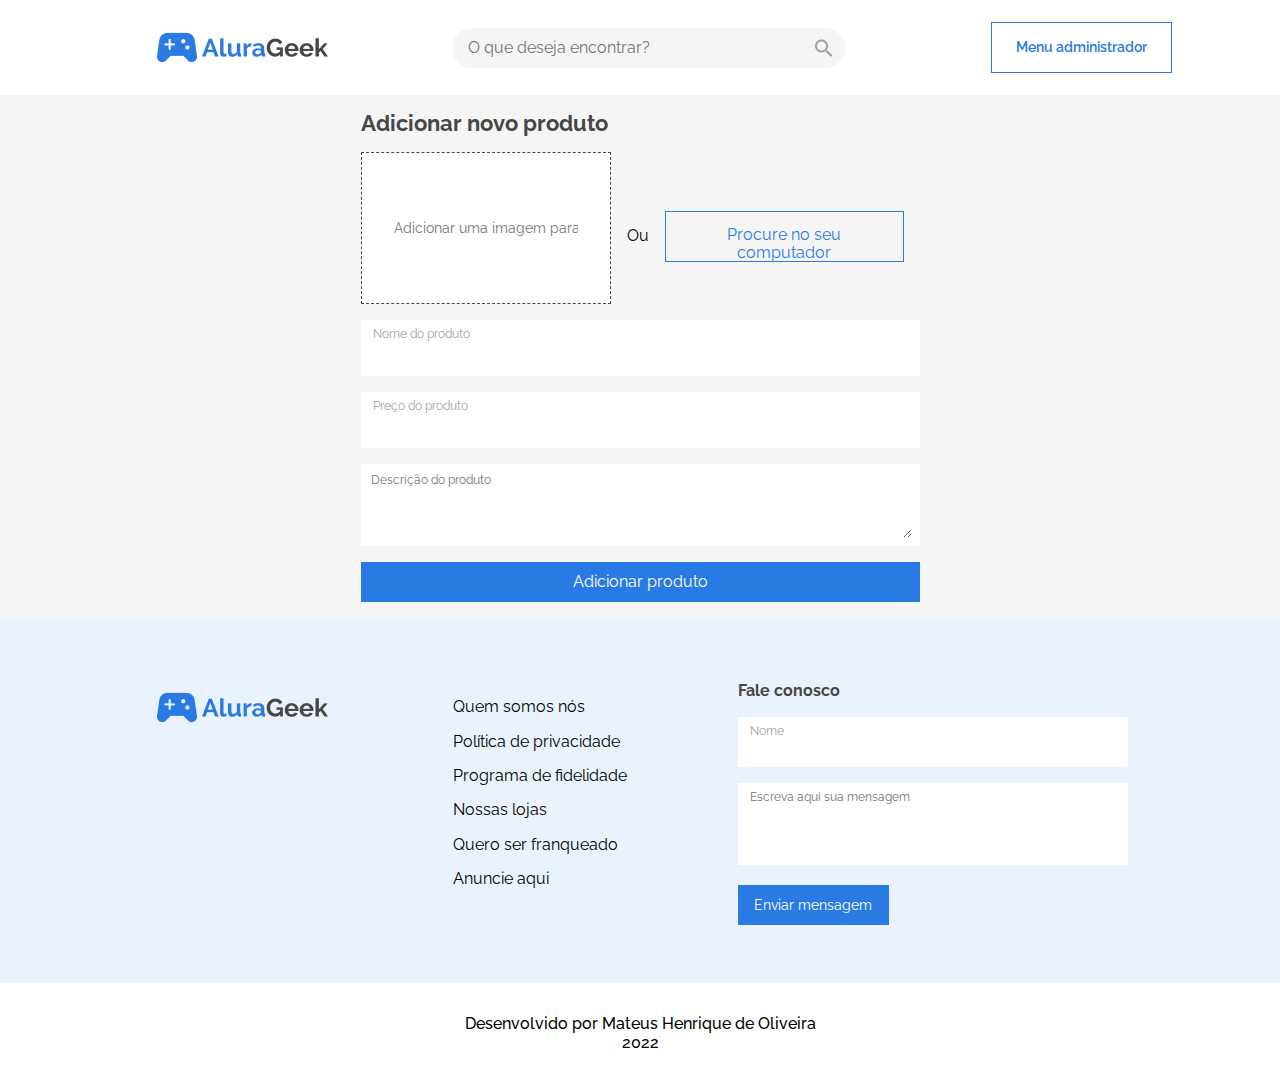
==== alura-geek/adicionar-produto.html @ e981dfcb "Corrigindo inputs e versão mobile" ====
<!DOCTYPE html>
<html lang="pt-br">
<head>
    <meta charset="UTF-8">
    <meta http-equiv="X-UA-Compatible" content="IE=edge">
    <meta name="viewport" content="width=device-width, initial-scale=1.0">
    <title>Alura Geek | Adicionar produtos</title>
    <link rel="stylesheet" href="https://fonts.googleapis.com/css2?family=Raleway:wght@400;500;600;700&display=swap">
    <link rel="stylesheet" href="css/normalize.css">
    <link rel="stylesheet" href="css/reset.css">
    <link rel="stylesheet" href="css/style.css">
    <link rel="stylesheet" href="css/componentes/botoes.css">
    <link rel="stylesheet" href="css/cabecalho.css">
    <link rel="stylesheet" href="css/produto.css">
    <link rel="stylesheet" href="css/produtos.css">
    <link rel="stylesheet" href="css/rodape.css">
    <link rel="stylesheet" href="css/adicionar-produto.css">

</head>
<body class="corpo">
    <header class="cabecalho">
        <a href="index.html"><img src="assets/img/logo/Logo.png" alt="Alura Geek" class="cabecalho__logo"></a>
            <div class="cabecalho__pesquisar">
                <input type="text" placeholder="O que deseja encontrar?" class="cabecalho__pesquisar__input"> 
                <nav><img src="assets/img/icone/icone--lupa.png" alt="Ícone pesquisar" class="cabecalho__pesquisar__icone"></nav>
            </div>
            <a href="login.html"><button class="botao cabecalho___menu-administrador__botao">Menu administrador</button></a>
            <nav><img src="assets/img/icone/icone--lupa--mobile.png" alt="Ícone pesquisar" class="cabecalho__pesquisar__icone__mobile"></nav>
    </header>

    <main class="conteudo">
        <section class="adicionar-produto container">
            <h2 class="adicionar-produto--titulo">Adicionar novo produto</h2>
            <div class="adicionar-produto--secao-alternativa">
                <input type="text" placeholder="Adicionar uma imagem para o produto" class="adicionar-produto--input--imagem">
                <div class="adicionar-produto--procurar-produto">
                    <p class="adicionar-produto--texto">Ou</p>
                    <label for="corpo___adicionar-produto__botao-procurar-produto--tablet" class="corpo___adicionar-produto__botao-procurar-produto--tablet">Procure no seu tablet</label>
                    <input type="file" name="corpo___adicionar-produto__botao-procurar-produto--tablet" id="corpo___adicionar-produto__botao-procurar-produto--tablet">
                    <label for="corpo___adicionar-produto__botao-procurar-produto--desktop" class="corpo___adicionar-produto__botao-procurar-produto--desktop">Procure no seu computador</label>
                    <input type="file" name="corpo___adicionar-produto__botao-procurar-produto--desktop" id="corpo___adicionar-produto__botao-procurar-produto--desktop">
                </div>
            </div>
           <div>
                <div class="adicionar-produto__input">
                    <label for="adicionar-produto__input__nome">Nome do produto</label>
                    <input type="text" id="adicionar-produto__input__nome">
                </div>
                <div class="adicionar-produto__input">
                    <label for="adicionar-produto__input__preco">Preço do produto</label>
                    <input type="text" id="adicionar-produto__input__preco">
                </div>
                <div class="adicionar-produto__input__descricao">
                    <textarea name="adicionar-produto__input__descricao" id="adicionar-produto__input__descricao" placeholder="Descrição do produto" cols="30" rows="10"></textarea>
                </div>
                <button class="botao corpo___adicionar-produto__botao-adicionar-produto">Adicionar produto</button>
            
            </div>

        </section>
     
    </main>


    <footer class="rodape ">
        <div class="rodape___principal">
            <img src="assets/img/logo/Logo.png" alt="" class="rodape___principal__logo">
            <div class="rodape___principal__texto">
                <p class="rodape___principal__texto__paragrafo">
                    <a class="rodape___principal__texto__paragrafo__link">Quem somos nós</a>
                </p>
                <p class="rodape___principal__texto__paragrafo">
                    <a class="rodape___principal__texto__paragrafo__link">Política de privacidade</a>
                </p>
                <p class="rodape___principal__texto__paragrafo">
                    <a class="rodape___principal__texto__paragrafo__link">Programa de fidelidade</a>
                </p>
                <p class="rodape___principal__texto__paragrafo">
                    <a class="rodape___principal__texto__paragrafo__link">Nossas lojas</a>
                </p>
                <p class="rodape___principal__texto__paragrafo">
                    <a class="rodape___principal__texto__paragrafo__link">Quero ser franqueado</a>
                </p>
                <p class="rodape___principal__texto__paragrafo">
                    <a class="rodape___principal__texto__paragrafo__link">Anuncie aqui</a>
                </p>
            </div>
            <form class="rodape___principal__fale-conosco">
                <h4 class="rodape___principal__fale-conosco__titulo">Fale conosco</h4>
                <div class="rodape___principal__fale-conosco__nome">
                    <label for="rodape___principal__fale-conosco__nome">Nome</label>
                    <input type="text" name="rodape___principal__fale-conosco__nome" Id="rodape___principal__fale-conosco__nome">
                </div class="rodape___principal__fale-conosco__mensagem">
                <div class="rodape___principal__fale-conosco__mensagem">
                    <textarea name="rodape___principal__fale-conosco__mensagem" id="rodape___principal__fale-conosco__mensagem" placeholder="Escreva aqui sua mensagem" cols="30" rows="10"></textarea>    
                </div>
                <button class="botao botao--borda-azul rodape__botao">Enviar mensagem</button>
            </form>
        </div>
        <div class="rodape___final">
            Desenvolvido por Mateus Henrique de Oliveira <br>
            2022
        </div>
    </footer>    
</body>
</html>
---- alura-geek/css/style.css ----
:root {
    --azul-100: #2A7AE4;
    --azul-80: #5595E9;
    --azul-20: #D4E4FA;
    --azul-10: #EAF2FD;
    --preto-100: #464646;
    --preto-50: #A2A2A2;
    --preto-10: #E5E5E5;
    --preto-5: #F5F5F5;
    --branco: #FFFFFF;

    font-family: 'Raleway', sans-serif;
}

html {
    width: 100vw;
}

.corpo {
    font-family: 'Raleway', sans-serif;

    display: grid;
    grid-template-areas:
        "cabecalho"
        "conteudo"
        "rodape";
    grid-template-columns: 100vw;
    grid-template-rows: auto auto auto;
}

.cabecalho {
    grid-area: cabecalho;
}

.conteudo {
    grid-area: conteudo;
}

.rodape {
    grid-area: rodape;
}

.container {
    padding: 16px;
}

@media scren and (min-width:768px) {
    .container {
        padding: 32px;
    }
}


@media screen and (min-width: 1024px) {
    .container {
        padding-left:  152px;
        padding-right: 152px;
    }
}
---- alura-geek/css/componentes/botoes.css ----
.botao {
    display: flex;
    flex-direction: row;
    justify-content: center;

    font-weight: 600;
    font-size: 14px;
    line-height: 16px;

    padding: 12px 16px;

    border: none;
    box-sizing: border-box;
}

.botao__borda-azul {
    border: 1px solid var(--azul-100);
    
}

.botao__fundo-azul {
    padding: 12px 14px;
    background: var(--azul-100);
    color: var(--branco);
    width: 119px;
    box-sizing: border-box;
}

.corpo___produtos__botao-adicionar-produtos {
    background-color: var(--azul-100);
    color: var(--branco);

    font-weight: 400;
    padding: 16px;    
    width: 164px;
    height: 51px;
}

@media screen and (min-width: 0) {
    .cabecalho___botao {
        color: var(--azul-100);
        width: 133px;
        height: 40px;
        left: 151.5px;
        top: 16px;
    }

    .cabecalho___menu-administrador__botao {
        color: var(--azul-100);
        background-color: var(--branco);
        padding: 12px;

        width: 166px;
        height: 40px;

        border: 1px solid var(--azul-100);
    }

    .corpo___adicionar-produto__botao-procurar-produto {
        font-weight: 400;
        color: var(--branco);
        height: 51px;
        padding: 16px;
    }

    .corpo___adicionar-produto__botao-adicionar-produto {
        color: var(--branco);
        background-color: var(--azul-100);
        font-weight: 400;
        font-size: 16px;
        width: 100%;
    }


    .rodape__botao {
        width: 151px;
        background-color: var(--azul-100);
        color: var(--branco);
        font-weight: 400;
    }

}

@media screen and (min-width: 768px) {
    .cabecalho___botao {
        width: 166px;
    }

    .cabecalho___menu-administrador__botao {
        padding: 14px;
    }

    .corpo___adicionar-produto__botao-procurar-produto--tablet {
        width: 191px;
        height: 51px;
        text-align: center;
        padding: 14px;
        color: var(--azul-100);
        border: 1px solid var(--azul-100);
    }

    .corpo___adicionar-produto__botao-procurar-produto--desktop {
        display: none;
    }
}

@media screen and (min-width: 1024px) {
    .cabecalho___menu-administrador__botao {
        width: 181px;
        height: 51px;
        padding: 16px;
    }

    .corpo___adicionar-produto__botao-adicionar-produto {
        width: 559px;
    }

    .rodape___botao {
        width: 165px;
    }

    .corpo___adicionar-produto__botao-procurar-produto--tablet  {
        display: none;
    }

    .corpo___adicionar-produto__botao-procurar-produto--desktop {
        display: block;
        width: 239px;
        height: 51px;
        text-align: center;
        padding: 14px;
        color: var(--azul-100);
        border: 1px solid var(--azul-100);
    }
}
---- alura-geek/css/cabecalho.css ----
@media screen and (min-width: 0px) {
    .cabecalho {
        align-items: center;
        display: flex;
        padding: 0;
        justify-content:space-between;
    }

    .cabecalho__logo {
        display: flex;
        width: 100px;

        margin: 22px 16px;
    }

    .cabecalho__pesquisar {
        display: none;
    }

    .cabecalho__pesquisar__input {
        display: none;
    }

    .cabecalho__pesquisar__icone__mobile {
        margin-right: 19px;
        width: 17px;
        padding-top: 4px;
    }
}

@media screen and (min-width: 768px) {
    .cabecalho__logo {
        margin-left: 32px;
    }

    .cabecalho__pesquisar {
        display: flex;
        margin-right: 19px;
    }

    .cabecalho__pesquisar__input {
        display: flex;
        width: 272px;
        height: 40px;
        box-sizing: border-box;
        border-radius: 20px;
        padding-left: 0;
        padding-top: 12px;
        padding-bottom: 12px;
        background-color: var(--preto-5);
        border: none;;
    }

    .cabecalho__pesquisar__icone {
        position: relative;
        padding-top: 11px;
        left: -30px;
    }

    .cabecalho__pesquisar__icone__mobile {
        display: none;
    }
}

@media screen and (min-width: 1024px) {
    .cabecalho__logo {
        width: 176px;
        margin-left: 152px;
    }

    .cabecalho__pesquisar__input {
        width: 393px;
        padding-left: 16px;
    }
}
---- alura-geek/css/produto.css ----
@media screen and (min-width: 0px){
    .conteudo {
        display: grid;
        grid-template-areas: 
        "produto-imagem"
        "produto-corpo"
        "outros-produtos";
        grid-template-columns: 100vw;
        grid-template-rows: auto auto auto;
    }

    .produto__geral__foto {
        grid-area: produto-imagem;
    }
        
    img.produto__geral__imagem{
        width: 100%;
        height: 192px;
    }

    .produto__principal__conteudo {
        grid-area: produto-corpo;
        margin: 16px;
    }

    h2.produto__principal__titulo {
        font-weight: 500;
        font-size: 22px;
        color: var(--preto-100);
        padding-bottom: 8px;
    }

    h3.produto__principal__valor {
        font-weight: 700px;
        font-size: 16px;
        color: var(--preto-100);
    }

    p.produto__principal__texto {
        font-weight: 400;
        font-size: 14px;
        color: var(--preto-100);
        margin-top: 8px;
    }

    .produtos__geral{
        grid-area: outros-produtos;
    }
}

@media screen and (min-width: 768px) {
    .cartao__produto__completo {
        display: grid;
        grid-template-columns: 33.33% 66.66%;
        margin: 16px;
    }
    
    .produto__geral__foto {
        grid-column: 1 / 2;
        grid-row: 1 / 1;
    }
    
    .produto__principal__conteudo {
        grid-column: 2/ 3;
        grid-row: 1 / 1;
    }
}

@media screen and (min-width: 1024px) {
    .cartao__produto__completo {
        grid-template-columns: 50% 45%;
        margin: 32px 152px;
    }

    img.produto__geral__imagem{
        width: 38vw;
        height: 400px;
    }

    .produto__principal__conteudo {
        padding-top: 15%;
        margin-left: 50px;
    }

    h2.produto__principal__titulo {
        font-size: 52px;
        padding-bottom: 8px;
    }

    h3.produto__principal__valor {
        font-size: 20px;
    }

    p.produto__principal__texto {
        font-size: 18px;
    }
    
}
---- alura-geek/css/produtos.css ----
@media screen and (min-width: 0px) {
    .produtos__cabecalho {
        display: flex;
        flex-direction: column;
    }

    .produtos__cabecalho__titulo {
        font-weight: 700;
        font-size: 22px;
        color: var(--preto-100);
        margin-bottom: 16px;
    }

    .produtos__cabecalho__link{
        font-weight: 700;
        font-size: 14px;
        color: var(--azul-100);
        margin-top: 0;
    }

    .produto__cabecalho__link__img{
        width: 10.7px;
    }

    .produtos {
        display: grid;
        grid-gap: .2rem;
        grid-template-columns: 50% 50%;
        grid-template-rows: 50% 50%;
        margin-top: 16px;
    }

    .produtos__cartao {
        display: grid;
        grid-template-areas: 
            "cartao-imagem"
            "cartao-corpo";
        grid-template-columns: auto;
        margin-right: .2rem;
    }

    .produdos__cartao:nth-child(2) {
        margin-right: 0;
    }
    
    .produdos__cartao:nth-child(4) {
        margin-right: 0;
    }
    
    .produtos__cartao__ativo-desktop { 
        display: none;
    }

    .produtos__cartao__img {
        grid-area: cartao-imagem;
        height: 174px;
        width: 156px;
    }

    .produdos__corpo {
        grid-area: cartao-corpo;
    }

    .produtos__cartao__titulo {
        font-weight: 500;
        font-size: 14px;
        margin-top: 8px;
    }

    .produtos__cartao__valor {
        font-weight: 700;
        font-size: 16px;
        margin-top: 8px;
    }

    .produtos__cartao__link {
        font-weight: 700;
        font-size: 16px;
        color: var(--azul-100);
        margin-top: 8px;
    }

}

@media screen and (min-width: 768px) {
    .produtos__cabecalho {
        width: 100%;
        flex-direction: row;
        justify-content: space-between;
    }

    .produtos {
        grid-template-columns: 25% 25% 25% 25%;
        grid-template-rows: 100%;
    }

    .produtos__cartao__img {
        height: 164px;
        width: 166px;
}

@media screen and (min-width: 1024px) {
    .produtos {
        grid-template-columns: 16.66% 16.66% 16.66% 16.66% 16.66% 16.66%;
    }
    
    .produtos__cartao__ativo-desktop {
        display: grid;
    }

    .produtos__cabecalho__titulo { 
        font-size: 32px;
    }

    .produtos__cartao__identificacao {
        font-weight: 500;
        font-size: 14px;
        color: var(--preto-100);
        margin-top: 0;
        margin-bottom: 32px;
    }
}
---- alura-geek/css/rodape.css ----
@media screen and (min-width: 0px){
    .rodape {
        display: grid;
        grid-template-areas:
           "rodape___principal"
           "rodape___final";
        grid-template-rows: auto;    
   }

   .rodape___principal {
        grid-area: rodape___principal;
        display: flex;
        flex-direction: column;
        background-color: var(--azul-10);
        padding: 16px;
       
    }

    .rodape___principal__logo {
        width: 176px;
        margin-left: calc(50% - 88px);
    }

    .rodape___principal__texto {
        text-align: center;
        margin-top: 16px;
    }

    form input, form textarea{
        outline: unset;
    }

    form textarea {
        resize: none;
    }

    form.rodape___principal__fale-conosco {
        display: flex;
        flex-direction: column;
    }

    .rodape___principal__fale-conosco__titulo {
        font-weight: 700;
        font-size: 16px;
        color: var(--preto-100);
        margin-bottom: 16px;
    }

    .rodape___principal__fale-conosco__nome {
        width: 100%;
        height: 56px;
        padding: 8px 12px;
        margin-bottom: 16px;
        display: flex;
        flex-direction: column;
        background-color: var(--branco);
        box-sizing: border-box;
    }

    .rodape___principal__fale-conosco__nome label {
        font-weight: 400;
        font-size: 12px;
        color: var(--preto-50);
    }

    #rodape___principal__fale-conosco__nome {
        border: none;
    }


    #rodape___principal__fale-conosco__mensagem {
        height: 82px;
        width: 100%;
        margin-bottom: 16px;
        border: none;
        font-weight: 400;
        font-size: 12px;
        color: var(--preto-50);
        padding: 8px 12px;

    }

    .rodape___final {
        grid-area: rodape___final;
        background-color: var(--branco);
        font-weight: 500;
        font-size: 16px;
        text-align: center;
        height: 102px;
        padding-top: 32px;
        padding-bottom: 32px;
        box-sizing: border-box;
    }
}

@media screen and (min-width: 768px) {
    .rodape___principal {
        display: grid;
        padding: 32px;
        grid-template-columns: 40% 60%;
        grid-template-rows: 16.66% 16.66% 16.66% 16.66% 16.66% 16.66%;
        background-color: var(--azul-10);
        height: 365px;
    }

    .rodape___principal__logo {
        margin-left: 0;
    }

    .rodape___principal__texto {
        grid-row: 2 / 6;
        text-align: left;
        padding-left: 8px;
        margin-top: 0;
    }

    .rodape___principal__fale-conosco {
        display: grid;
        grid-row: 1 / 6;
    }
}

@media screen and (min-width: 1024px){
    .rodape___principal {
        padding: 64px 152px;
        grid-template-columns: 30% 30% 40%;
        grid-template-rows: 16.66% 16.66% 16.66% 16.66% 16.66% 16.66%;
    }

    .rodape___principal__logo {
        grid-column: 1 / 2;
        grid-row: 1 / 2;
    }

    .rodape___principal__texto {
        grid-column: 2 / 3;
        grid-row: 1 / 7;
    }

}
---- alura-geek/css/adicionar-produto.css ----
@media screen and (min-width: 0px){
    .conteudo {
        background-color: var(--preto-5);
    }

    .adicionar-produto {
        display: flex;
        flex-direction: column;
    }

    h2.adicionar-produto--titulo{
        font-weight: 700;
        font-size: 22px;
        color: var(--preto-100);
        margin-bottom: 16px;
    }

    input.adicionar-produto--input--imagem {
        height: 134px;
        text-align: center;
        border: 1px dashed var(--preto-100);
        margin-bottom: 16px;
    }

    div.adicionar-produto--procurar-produto{
        display: none;
    }
    
    input {
        outline: unset;
    }

    div.adicionar-produto__input {
        width: 100%;
        height: 56px;
        padding: 8px 12px;
        margin-bottom: 16px;
        display: flex;
        flex-direction: column;
        background-color: var(--branco);
        box-sizing: border-box;
    }

    .adicionar-produto__input label{
        font-weight: 400;
        font-size: 12px;
        color: var(--preto-50);
    }

    #adicionar-produto__input__nome {
        height: 56px;
        margin-bottom: 16px;
        border: none;
        padding-left: 12px;
    }

    #adicionar-produto__input__preco {
        height: 56px;
        margin-bottom: 16px;
        border: none;
        padding-left: 12px;
    }

    div.adicionar-produto__input__descricao {
        width: 100%;
        height: 82px;
        padding: 8px;
        margin-bottom: 16px;
        display: flex;
        flex-direction: column;
        background-color: var(--branco);
        box-sizing: border-box;
        color: var(--preto-50);
    }

    

    #adicionar-produto__input__descricao {
        height: 100%;
        margin-left: 0;
        width: 100%;
        border: none;
        font-weight: 400;
        font-size: 12px;
        color: var(--preto-50);
        outline: unset;
    }

}

@media screen and (min-width: 768px) {
    .conteudo {
        margin: 0;
    }

    h2.adicionar-produto--titulo{
       width: 250px;
    }

    div.adicionar-produto--secao-alternativa {
        display: flex;
        flex-direction: row;
        align-items: center;
    }

    input.adicionar-produto--input--imagem {
        width: 250px;
        height: 152px;
        font-weight: 400;
        font-size: 14px;
        padding-left: 32px;
        padding-right: 32px;
        word-wrap: normal;
    }

    input[type="file"] {
        display: none;
    }

    div.adicionar-produto--procurar-produto{
        display: flex;
    }
    
    .adicionar-produto--texto{
       vertical-align: auto;
       margin-left: 16px;
       margin-right: 16px;
    }

    input.adicionar-produto--input--descricao {
        width: 704px;
    }
}

@media screen and (min-width: 1024px) {
    .conteudo {
        display: flex;
        justify-content: center;
    }

    input.adicionar-produto--input--descricao {
        width: 559px;
    }

}
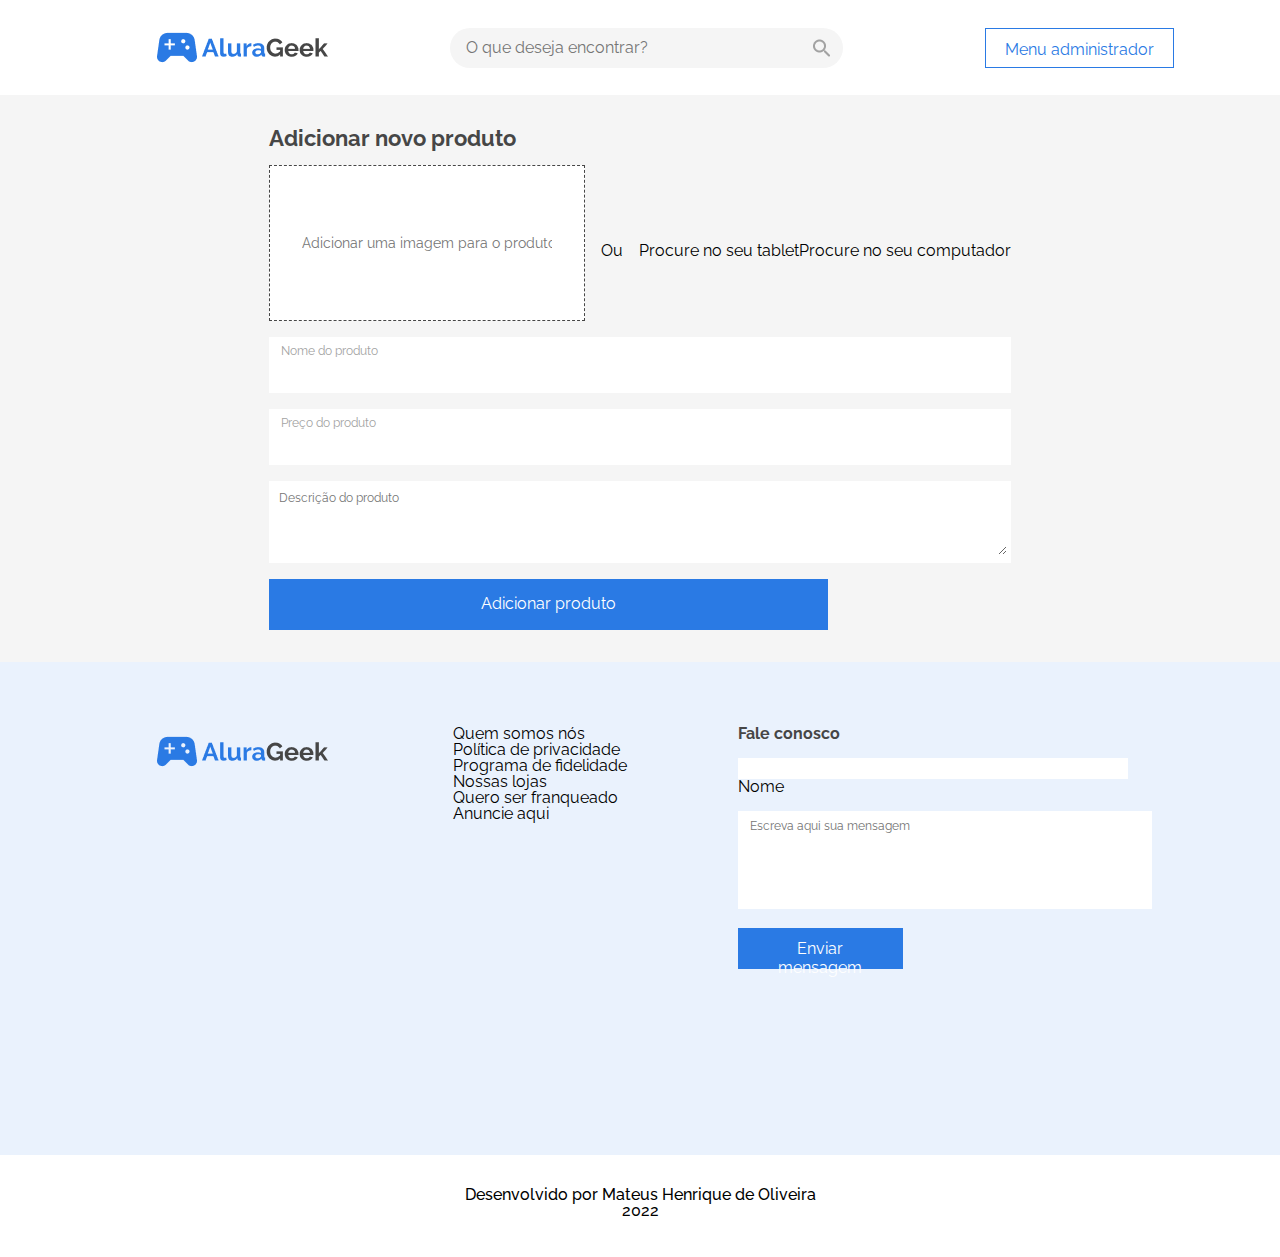
==== commit 464afc5f: "Organizando melhor o codigo. Criando variaveis" ====
--- a/alura-geek/adicionar-produto.html
+++ b/alura-geek/adicionar-produto.html
@@ -4,17 +4,17 @@
     <meta charset="UTF-8">
     <meta http-equiv="X-UA-Compatible" content="IE=edge">
     <meta name="viewport" content="width=device-width, initial-scale=1.0">
-    <title>Alura Geek | Adicionar produtos</title>
+    <title>Alura Geek | Adicionar produto</title>
     <link rel="stylesheet" href="https://fonts.googleapis.com/css2?family=Raleway:wght@400;500;600;700&display=swap">
-    <link rel="stylesheet" href="css/normalize.css">
-    <link rel="stylesheet" href="css/reset.css">
-    <link rel="stylesheet" href="css/style.css">
-    <link rel="stylesheet" href="css/componentes/botoes.css">
-    <link rel="stylesheet" href="css/cabecalho.css">
-    <link rel="stylesheet" href="css/produto.css">
-    <link rel="stylesheet" href="css/produtos.css">
-    <link rel="stylesheet" href="css/rodape.css">
-    <link rel="stylesheet" href="css/adicionar-produto.css">
+    <link rel="stylesheet" href="assets/css/base/_reset.css">
+    <link rel="stylesheet" href="assets/css/base/_variaveis.css">
+    <link rel="stylesheet" href="assets/css/base/base.css">
+    <link rel="stylesheet" href="assets/css/componentes/botoes.css">
+    <link rel="stylesheet" href="assets/css/componentes/cabecalho.css">
+    <link rel="stylesheet" href="assets/css/componentes/inputs.css">
+    <link rel="stylesheet" href="assets/css/componentes/rodape.css">
+    <link rel="stylesheet" href="assets/css/componentes/secao-produtos.css">
+    <link rel="stylesheet" href="assets/css/adicionar-produto.css">
 
 </head>
 <body class="corpo">
@@ -24,7 +24,7 @@
                 <input type="text" placeholder="O que deseja encontrar?" class="cabecalho__pesquisar__input"> 
                 <nav><img src="assets/img/icone/icone--lupa.png" alt="Ícone pesquisar" class="cabecalho__pesquisar__icone"></nav>
             </div>
-            <a href="login.html"><button class="botao cabecalho___menu-administrador__botao">Menu administrador</button></a>
+            <a href="login.html"><button class="botao botao__borda-azul botao__cabecalho botao__cabecalho--pagina-adicionar-produto">Menu administrador</button></a>
             <nav><img src="assets/img/icone/icone--lupa--mobile.png" alt="Ícone pesquisar" class="cabecalho__pesquisar__icone__mobile"></nav>
     </header>
 
@@ -53,7 +53,7 @@
                 <div class="adicionar-produto__input__descricao">
                     <textarea name="adicionar-produto__input__descricao" id="adicionar-produto__input__descricao" placeholder="Descrição do produto" cols="30" rows="10"></textarea>
                 </div>
-                <button class="botao corpo___adicionar-produto__botao-adicionar-produto">Adicionar produto</button>
+                <button class="botao botao__fundo-azul botao__adicionar-produto--pag-adicionar-produto">Adicionar produto</button>
             
             </div>
 
@@ -86,15 +86,18 @@
                 </p>
             </div>
             <form class="rodape___principal__fale-conosco">
-                <h4 class="rodape___principal__fale-conosco__titulo">Fale conosco</h4>
-                <div class="rodape___principal__fale-conosco__nome">
-                    <label for="rodape___principal__fale-conosco__nome">Nome</label>
-                    <input type="text" name="rodape___principal__fale-conosco__nome" Id="rodape___principal__fale-conosco__nome">
-                </div class="rodape___principal__fale-conosco__mensagem">
-                <div class="rodape___principal__fale-conosco__mensagem">
-                    <textarea name="rodape___principal__fale-conosco__mensagem" id="rodape___principal__fale-conosco__mensagem" placeholder="Escreva aqui sua mensagem" cols="30" rows="10"></textarea>    
-                </div>
-                <button class="botao botao--borda-azul rodape__botao">Enviar mensagem</button>
+                <fieldset>
+                    <legend class="rodape___principal__fale-conosco__titulo">Fale conosco</legend>
+                    <div class="input-container">
+                        <input type="text" name="rodape___principal__fale-conosco__nome" id="rodape___principal__fale-conosco__nome">
+                        <label for="input-label">Nome</label>
+                        <span class="input-mensagem-erro">Este campo não está válido></span>
+                    </div class="rodape___principal__fale-conosco__mensagem">
+                    <div class="rodape___principal__fale-conosco__mensagem">
+                        <textarea name="rodape___principal__fale-conosco__mensagem" id="rodape___principal__fale-conosco__mensagem" placeholder="Escreva aqui sua mensagem" cols="30" rows="10"></textarea>    
+                    </div>
+                </fieldset>
+                <button class="botao botao__fundo-azul botao__rodape">Enviar mensagem</button>
             </form>
         </div>
         <div class="rodape___final">
--- a/alura-geek/assets/css/base/_variaveis.css
+++ b/alura-geek/assets/css/base/_variaveis.css
@@ -0,0 +1,54 @@
+:root {
+    --azul-100: #2A7AE4;
+    --azul-80: #5595E9;
+    --azul-20: #D4E4FA;
+    --azul-10: #EAF2FD;
+    --preto-100: #464646;
+    --preto-50: #A2A2A2;
+    --preto-10: #E5E5E5;
+    --preto-5: #F5F5F5;
+    --branco: #FFFFFF;
+
+    --fonte-peso-muito-leve: 400;
+    --fonte-peso-leve: 500;
+    --fonte-peso-medio: 600;
+    --fonte-peso-pesado: 700;
+    --fonte-peso-botao: 600;
+    --fonte-peso-botao-adicionar-produto-pag-adicionar-produto: 400;
+
+    --fonte-tamanho-titulo: 22px;
+    --fonte-tamanho-subtitulo: 14px;
+    --fonte-tamanho-titulo-secundario: 22px;
+    --fonte-tamanho-botao: 14px;
+    --fonte-tamanho-botao-ver-produto: 14px;
+    --fonte-tamanho-botao-adicionar-produto-pag-adicionar-produto: 16px;
+    --fonte-tamanho-cartao-produtos-titulo: 14px;
+    --fonte-tamanho-cartao-produtos-preco: 16px;
+    --fonte-tamanho-produto-principal-preco: 16px;
+    --fonte-tamanho-produto-principal-descicao: 14px;
+    --fonte-tamanho-rodape-itens: 16px;
+
+    --altura-linha-botao: 16.44px;
+
+    --fonte-familia-corpo: 'Raleway', sans-serif;        
+}
+
+@media screen and (min-width: 768px) {
+    :root {
+        --fonte-tamanho-titulo: 52px;
+        --fonte-tamanho-subtitulo: 22px;
+        --fonte-tamanho-botao-ver-produto: 16px;
+}
+
+@media screen and (min-width: 1024px) {
+    :root {
+        --fonte-peso-botao: 400;
+
+        --fonte-tamanho-titulo-secundario: 32px;
+        --fonte-tamanho-botao: 16px;
+
+        --altura-linha-botao: 18.78px;
+
+        --fonte-tamanho-cartao-produtos-preco: 20px;
+        --fonte-tamanho-cartao-produtos-descricao: 18px;
+}--- a/alura-geek/assets/css/base/base.css
+++ b/alura-geek/assets/css/base/base.css
@@ -0,0 +1,55 @@
+body {
+    font-family: var(--fonte-familia-corpo);
+}
+
+.corpo {
+    display: grid;
+    grid-template-areas:
+        "cabecalho"
+        "conteudo"
+        "rodape";
+    grid-template-columns: 100vw;
+    grid-template-rows: auto auto auto;
+}
+
+.cabecalho {
+    grid-area: cabecalho;
+}
+
+.conteudo {
+    grid-area: conteudo;
+}
+
+.rodape {
+    grid-area: rodape;
+}
+
+.container {
+    padding: 16px;
+}
+
+.flex {
+    display: flex;
+}
+
+.flex--centro {
+    align-items: center;
+    justify-content: center;
+}
+
+.flex--coluna {
+    flex-direction: column;
+}
+
+@media scren and (min-width:768px) {
+    .container {
+        padding: 32px;
+    }
+}
+
+@media screen and (min-width: 1024px) {
+    .container {
+        padding: 32px 152px;
+    }
+}
+
--- a/alura-geek/assets/css/componentes/botoes.css
+++ b/alura-geek/assets/css/componentes/botoes.css
@@ -0,0 +1,97 @@
+@media screen and (min-width: 0) {
+    button.botao {
+        display: flex;
+        flex-direction: row;
+        justify-content: center;
+    
+        font-weight: var(--fonte-peso-botao);
+        font-size: var(--fonte-tamanho-botao);
+        line-height: var(--altura-linha-botao);
+    
+        padding: 12px 16px;
+    
+        color: var(--azul-100);
+    
+        border: none;
+        box-sizing: border-box;
+    }    
+
+    button.botao__borda-azul {
+        border: 1px solid var(--azul-100);
+    }
+
+    button.botao__cabecalho {
+        width: 133px;
+        height: 40px;
+    }
+
+    button.botao__fundo-azul {
+        background: var(--azul-100);
+        color: var(--branco);
+    }
+
+    button.botao_banner {
+        width: 119px;
+        height: 40px;
+    }
+
+    button.botao__cabecalho--pagina-adicionar-produto {
+        width: 168px;
+    }
+
+    button.botao__adicionar-produto--pag-adicionar-produto {
+        width: 328px;
+        height: 51px;
+        padding: 16px 48px;
+        font-size: var(--fonte-tamanho-botao-adicionar-produto--pag-adicionar-produto);
+        font-weight: var(--fonte-peso-botao-adicionar-produto--pag-adicionar-produto);
+    }
+
+    button.botao__login{
+        width: 109px;
+        height: 40px;
+    }
+
+    button.botao__rodape {
+        width: 151px;
+        height: 41px;
+    }
+}
+
+@media screen and (min-width: 768px) {
+    button.botao__cabecalho {
+        width: 166px;
+    }
+
+    button.botao__adicionar-produto--pag-adicionar-produto {
+        width: 704px;
+    }
+
+}
+
+@media screen and (min-width: 1024px) {
+    button.botao__cabecalho--pagina-adicionar-produto {
+        width: 189px;
+    }
+
+    button.botao_banner {
+        width: 131px;
+        height: 40px;
+    }
+
+    button.botao__adicionar-produto--pag-adicionar-produto {
+        width: 559px;
+    }
+
+    button.botao__login{
+        width: 423px;
+        height: 62px;
+        padding: 22px;
+    }
+
+
+    button.botao__rodape {
+        width: 165px;
+        height: 41px;
+    }
+}--- a/alura-geek/assets/css/componentes/cabecalho.css
+++ b/alura-geek/assets/css/componentes/cabecalho.css
@@ -0,0 +1,75 @@
+@media screen and (min-width: 0px) {
+    .cabecalho {
+        align-items: center;
+        display: flex;
+        padding: 0;
+        justify-content:space-between;
+    }
+
+    .cabecalho__logo {
+        display: flex;
+        width: 100px;
+
+        margin: 22px 16px;
+    }
+
+    .cabecalho__pesquisar {
+        display: none;
+    }
+
+    .cabecalho__pesquisar__input {
+        display: none;
+    }
+
+    .cabecalho__pesquisar__icone__mobile {
+        margin-right: 19px;
+        width: 17px;
+        padding-top: 4px;
+    }
+}
+
+@media screen and (min-width: 768px) {
+    .cabecalho__logo {
+        margin-left: 32px;
+    }
+
+    .cabecalho__pesquisar {
+        display: flex;
+        margin-right: 19px;
+    }
+
+    .cabecalho__pesquisar__input {
+        display: flex;
+        width: 272px;
+        height: 40px;
+        box-sizing: border-box;
+        border-radius: 20px;
+        padding-left: 0;
+        padding-top: 12px;
+        padding-bottom: 12px;
+        background-color: var(--preto-5);
+        border: none;;
+    }
+
+    .cabecalho__pesquisar__icone {
+        position: relative;
+        padding-top: 11px;
+        left: -30px;
+    }
+
+    .cabecalho__pesquisar__icone__mobile {
+        display: none;
+    }
+}
+
+@media screen and (min-width: 1024px) {
+    .cabecalho__logo {
+        width: 176px;
+        margin-left: 152px;
+    }
+
+    .cabecalho__pesquisar__input {
+        width: 393px;
+        padding-left: 16px;
+    }
+}--- a/alura-geek/assets/css/componentes/inputs.css
+++ b/alura-geek/assets/css/componentes/inputs.css
@@ -0,0 +1,30 @@
+.input-container {
+    font-weight: var(--fonte-peso-input);
+    position: relative;
+    margin-bottom: 1rem;
+    display: flex;
+    flex-direction: column;
+    justify-content: flex-end;
+    box-sizing: border-box;
+}
+
+.input {
+    box-sizing: border-box;
+    border-bottom: none;
+    padding: 1.375rem 0.5rem 0.5rem;
+    height: 3.25rem;
+    width: 100%;
+}
+
+.input-label {
+    position: absolute;
+    top: 1.375rem;
+    left: 0.5rem;
+    font-size: 16px;
+
+    transition: all .25s;
+}
+
+.input-mensagem-erro {
+    display: none;
+}--- a/alura-geek/assets/css/componentes/rodape.css
+++ b/alura-geek/assets/css/componentes/rodape.css
@@ -0,0 +1,146 @@
+@media screen and (min-width: 0px){
+    .rodape {
+        display: grid;
+        grid-template-areas:
+           "rodape___principal"
+           "rodape___final";
+        grid-template-rows: auto;    
+   }
+
+   .rodape___principal {
+        grid-area: rodape___principal;
+        display: flex;
+        flex-direction: column;
+        background-color: var(--azul-10);
+        padding: 16px;
+       
+    }
+
+    .rodape___principal__logo {
+        width: 176px;
+        margin-left: calc(50% - 88px);
+    }
+
+    .rodape___principal__texto {
+        text-align: center;
+        margin-top: 16px;
+    }
+
+    form.rodape___principal__fale-conosco {
+        display: flex;
+        flex-direction: column;
+    }
+
+    fieldset {
+        padding: 0;
+        border: none;
+    }
+
+    form input, form textarea{
+        outline: unset;
+    }
+
+    form textarea {
+        resize: none;
+    }
+
+    legend {
+        font-family: 'Raleway', sans-serif;
+        font-weight: 700;
+        font-size: 16px;
+        color: var(--preto-100);
+        margin-bottom: 16px;
+    }
+
+    .rodape___principal__fale-conosco__nome {
+        width: 100%;
+        height: 56px;
+        padding: 8px 12px;
+        margin-bottom: 16px;
+        display: flex;
+        flex-direction: column;
+        background-color: var(--branco);
+        box-sizing: border-box;
+    }
+
+    .rodape___principal__fale-conosco__nome label {
+        font-weight: 400;
+        font-size: 12px;
+        color: var(--preto-50);
+    }
+
+    #rodape___principal__fale-conosco__nome {
+        border: none;
+    }
+
+
+    #rodape___principal__fale-conosco__mensagem {
+        height: 82px;
+        width: 100%;
+        margin-bottom: 16px;
+        border: none;
+        font-weight: 400;
+        font-size: 12px;
+        color: var(--preto-50);
+        padding: 8px 12px;
+
+    }
+
+    .rodape___final {
+        grid-area: rodape___final;
+        background-color: var(--branco);
+        font-weight: 500;
+        font-size: 16px;
+        text-align: center;
+        height: 102px;
+        padding-top: 32px;
+        padding-bottom: 32px;
+        box-sizing: border-box;
+    }
+}
+
+@media screen and (min-width: 768px) {
+    .rodape___principal {
+        display: grid;
+        padding: 32px;
+        grid-template-columns: 40% 60%;
+        grid-template-rows: 16.66% 16.66% 16.66% 16.66% 16.66% 16.66%;
+        background-color: var(--azul-10);
+        height: 365px;
+    }
+
+    .rodape___principal__logo {
+        margin-left: 0;
+    }
+
+    .rodape___principal__texto {
+        grid-row: 2 / 6;
+        text-align: left;
+        padding-left: 8px;
+        margin-top: 0;
+    }
+
+    .rodape___principal__fale-conosco {
+        display: grid;
+        grid-row: 1 / 6;
+    }
+}
+
+@media screen and (min-width: 1024px){
+    .rodape___principal {
+        padding: 64px 152px;
+        grid-template-columns: 30% 30% 40%;
+        grid-template-rows: 16.66% 16.66% 16.66% 16.66% 16.66% 16.66%;
+    }
+
+    .rodape___principal__logo {
+        grid-column: 1 / 2;
+        grid-row: 1 / 2;
+    }
+
+    .rodape___principal__texto {
+        grid-column: 2 / 3;
+        grid-row: 1 / 7;
+    }
+
+}--- a/alura-geek/assets/css/componentes/secao-produtos.css
+++ b/alura-geek/assets/css/componentes/secao-produtos.css
@@ -0,0 +1,118 @@
+@media screen and (min-width: 0px) {
+    .produtos__cabecalho {
+        align-items: baseline;
+        justify-content: space-between;
+    }
+
+    .produtos__cabecalho__titulo {
+        font-weight: var(--fonte-peso-pesado);
+        font-size: var(--fonte-tamanho-titulo-secundario);
+        color: var(--preto-100);
+        margin-bottom: 16px;
+    }
+
+    .produtos__cabecalho__link{
+        font-weight: var(--fonte-peso-pesado);
+        font-size: var(--fonte-tamanho-botao-ver-produto);
+        color: var(--azul-100);
+    }
+
+    .produto__cabecalho__link__img{
+        width: 10.7px;
+    }
+
+    .produtos {
+        display: grid;
+        grid-gap: .2rem;
+        grid-template-columns: 50% 50%;
+        grid-template-rows: 50% 50%;
+        margin-top: 16px;
+    }
+
+    .produtos__cartao {
+        display: grid;
+        grid-template-areas: 
+            "cartao-imagem"
+            "cartao-corpo";
+        grid-template-columns: auto;
+        margin-right: .2rem;
+    }
+
+    .produdos__cartao:nth-child(2) {
+        margin-right: 0;
+    }
+    
+    .produdos__cartao:nth-child(4) {
+        margin-right: 0;
+    }
+    
+    .produtos__cartao__ativo-desktop { 
+        display: none;
+    }
+
+    .produtos__cartao__img {
+        grid-area: cartao-imagem;
+        height: 174px;
+        width: 156px;
+    }
+
+    .produdos__corpo {
+        grid-area: cartao-corpo;
+    }
+
+    .produtos__cartao__titulo {
+        font-weight: var(--fonte-peso-leve);
+        font-size: var(--fonte-tamanho-cartao-produtos-titulo);
+        margin-top: 8px;
+    }
+
+    .produtos__cartao__valor {
+        font-weight: var(--fonte-peso-pesado);
+        font-size: var(--fonte-tamanho-cartao-produtos-preco);
+        margin-top: 8px;
+    }
+
+    .produtos__cartao__link {
+        font-weight: var(--fonte-peso-pesado);
+        font-size: var(--fonte-tamanho-cartao-produtos-preco);
+        color: var(--azul-100);
+        margin-top: 8px;
+    }
+
+}
+
+@media screen and (min-width: 768px) {
+    .produtos__cabecalho {
+        width: 100%;
+        display: flex;
+        flex-direction: row;
+        justify-content: space-between;
+    }
+
+    .produtos {
+        grid-template-columns: 25% 25% 25% 25%;
+        grid-template-rows: 100%;
+    }
+
+    .produtos__cartao__img {
+        height: 164px;
+        width: 166px;
+}
+
+@media screen and (min-width: 1024px) {
+    .produtos {
+        grid-template-columns: 16.66% 16.66% 16.66% 16.66% 16.66% 16.66%;
+    }
+    
+    .produtos__cartao__ativo-desktop {
+        display: grid;
+    }
+
+    .produtos__cartao__identificacao {
+        font-weight: 500;
+        font-size: 14px;
+        color: var(--preto-100);
+        margin-top: 0;
+        margin-bottom: 32px;
+    }
+}
--- a/alura-geek/assets/css/adicionar-produto.css
+++ b/alura-geek/assets/css/adicionar-produto.css
@@ -0,0 +1,145 @@
+@media screen and (min-width: 0px){
+    .conteudo {
+        background-color: var(--preto-5);
+    }
+
+    .adicionar-produto {
+        display: flex;
+        flex-direction: column;
+    }
+
+    h2.adicionar-produto--titulo{
+        font-weight: 700;
+        font-size: 22px;
+        color: var(--preto-100);
+        margin-bottom: 16px;
+    }
+
+    input.adicionar-produto--input--imagem {
+        height: 134px;
+        text-align: center;
+        border: 1px dashed var(--preto-100);
+        margin-bottom: 16px;
+    }
+
+    div.adicionar-produto--procurar-produto{
+        display: none;
+    }
+    
+    input {
+        outline: unset;
+    }
+
+    div.adicionar-produto__input {
+        width: 100%;
+        height: 56px;
+        padding: 8px 12px;
+        margin-bottom: 16px;
+        display: flex;
+        flex-direction: column;
+        background-color: var(--branco);
+        box-sizing: border-box;
+    }
+
+    .adicionar-produto__input label{
+        font-weight: 400;
+        font-size: 12px;
+        color: var(--preto-50);
+    }
+
+    #adicionar-produto__input__nome {
+        height: 56px;
+        margin-bottom: 16px;
+        border: none;
+        padding-left: 12px;
+    }
+
+    #adicionar-produto__input__preco {
+        height: 56px;
+        margin-bottom: 16px;
+        border: none;
+        padding-left: 12px;
+    }
+
+    div.adicionar-produto__input__descricao {
+        width: 100%;
+        height: 82px;
+        padding: 8px;
+        margin-bottom: 16px;
+        display: flex;
+        flex-direction: column;
+        background-color: var(--branco);
+        box-sizing: border-box;
+        color: var(--preto-50);
+    }
+
+    
+
+    #adicionar-produto__input__descricao {
+        height: 100%;
+        margin-left: 0;
+        width: 100%;
+        border: none;
+        font-weight: 400;
+        font-size: 12px;
+        color: var(--preto-50);
+        outline: unset;
+    }
+
+}
+
+@media screen and (min-width: 768px) {
+    .conteudo {
+        margin: 0;
+    }
+
+    h2.adicionar-produto--titulo{
+       width: 250px;
+    }
+
+    div.adicionar-produto--secao-alternativa {
+        display: flex;
+        flex-direction: row;
+        align-items: center;
+    }
+
+    input.adicionar-produto--input--imagem {
+        width: 250px;
+        height: 152px;
+        font-weight: 400;
+        font-size: 14px;
+        padding-left: 32px;
+        padding-right: 32px;
+        word-wrap: normal;
+    }
+
+    input[type="file"] {
+        display: none;
+    }
+
+    div.adicionar-produto--procurar-produto{
+        display: flex;
+    }
+    
+    .adicionar-produto--texto{
+       vertical-align: auto;
+       margin-left: 16px;
+       margin-right: 16px;
+    }
+
+    input.adicionar-produto--input--descricao {
+        width: 704px;
+    }
+}
+
+@media screen and (min-width: 1024px) {
+    .conteudo {
+        display: flex;
+        justify-content: center;
+    }
+
+    input.adicionar-produto--input--descricao {
+        width: 559px;
+    }
+
+}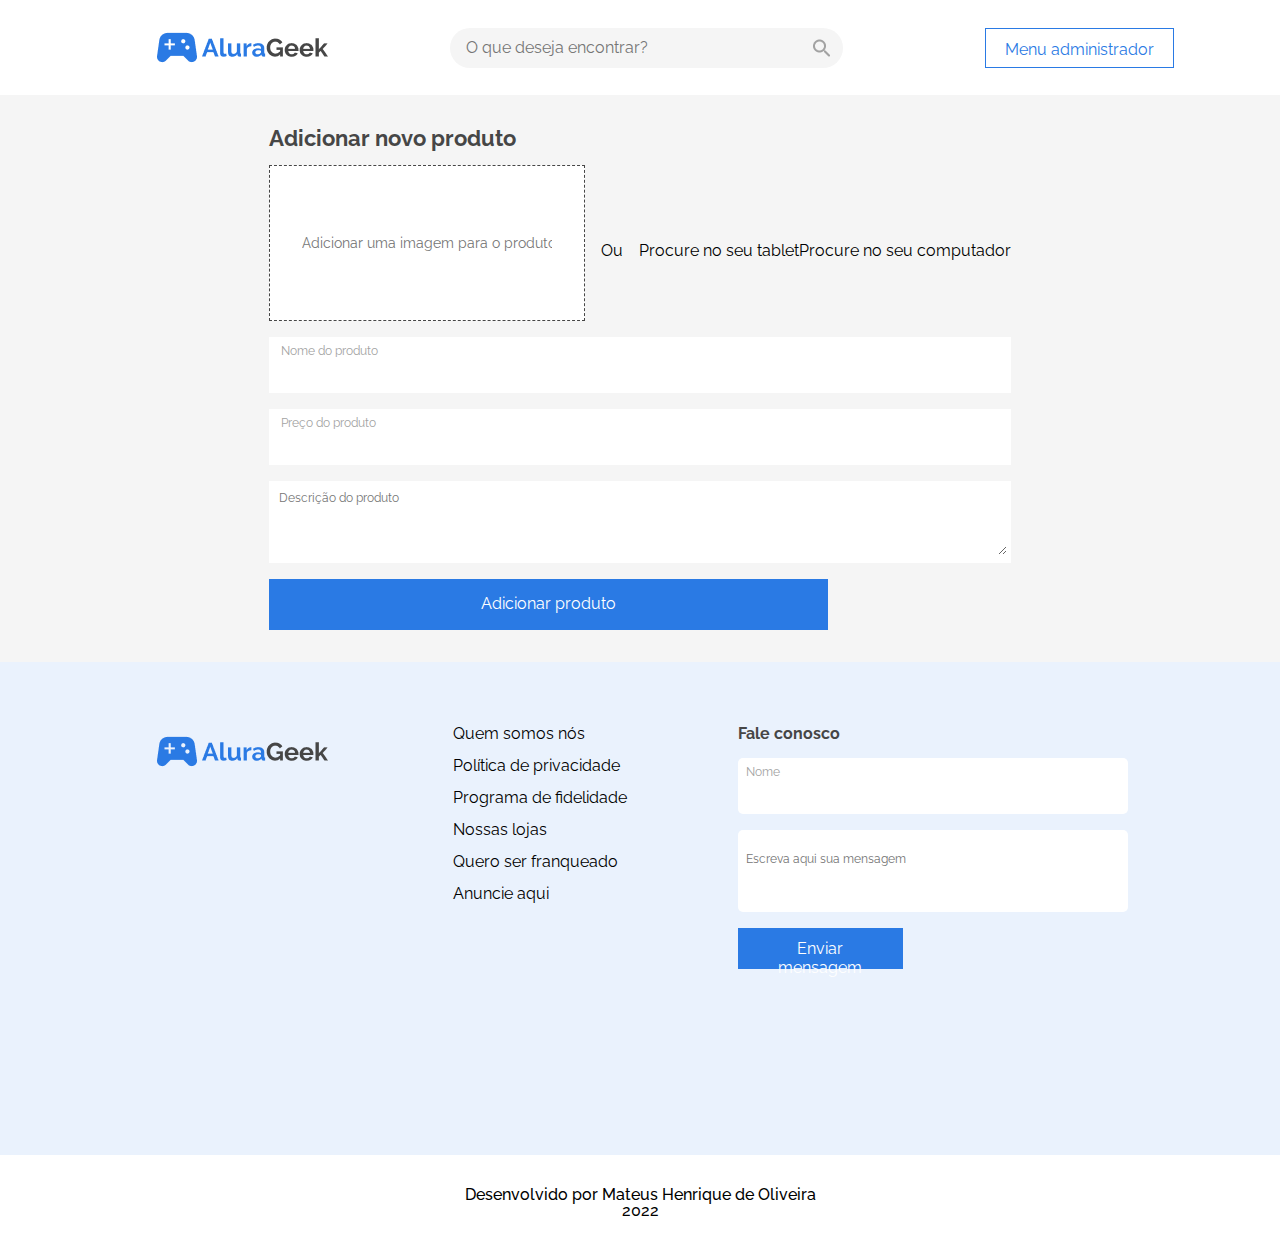
==== commit 1d45b7cf: "Ajustando cabeçalho" ====
--- a/alura-geek/adicionar-produto.html
+++ b/alura-geek/adicionar-produto.html
@@ -61,49 +61,49 @@
      
     </main>
 
-
     <footer class="rodape ">
-        <div class="rodape___principal">
+        <div class="rodape___principal container flex flex--coluna">
             <img src="assets/img/logo/Logo.png" alt="" class="rodape___principal__logo">
-            <div class="rodape___principal__texto">
-                <p class="rodape___principal__texto__paragrafo">
-                    <a class="rodape___principal__texto__paragrafo__link">Quem somos nós</a>
+            <div class="rodape___principal__itens">
+                <p class="rodape___principal__itens-titulo">
+                    <a href="#">Quem somos nós</a>
                 </p>
-                <p class="rodape___principal__texto__paragrafo">
-                    <a class="rodape___principal__texto__paragrafo__link">Política de privacidade</a>
+                <p class="rodape___principal__itens-titulo">
+                    <a>Política de privacidade</a>
                 </p>
-                <p class="rodape___principal__texto__paragrafo">
-                    <a class="rodape___principal__texto__paragrafo__link">Programa de fidelidade</a>
+                <p class="rodape___principal__itens-titulo">
+                    <a>Programa de fidelidade</a>
                 </p>
-                <p class="rodape___principal__texto__paragrafo">
-                    <a class="rodape___principal__texto__paragrafo__link">Nossas lojas</a>
+                <p class="rodape___principal__itens-titulo">
+                    <a>Nossas lojas</a>
                 </p>
-                <p class="rodape___principal__texto__paragrafo">
-                    <a class="rodape___principal__texto__paragrafo__link">Quero ser franqueado</a>
+                <p class="rodape___principal__itens-titulo">
+                    <a>Quero ser franqueado</a>
                 </p>
-                <p class="rodape___principal__texto__paragrafo">
-                    <a class="rodape___principal__texto__paragrafo__link">Anuncie aqui</a>
+                <p class="rodape___principal__itens-titulo">
+                    <a>Anuncie aqui</a>
                 </p>
             </div>
-            <form class="rodape___principal__fale-conosco">
-                <fieldset>
-                    <legend class="rodape___principal__fale-conosco__titulo">Fale conosco</legend>
-                    <div class="input-container">
-                        <input type="text" name="rodape___principal__fale-conosco__nome" id="rodape___principal__fale-conosco__nome">
-                        <label for="input-label">Nome</label>
-                        <span class="input-mensagem-erro">Este campo não está válido></span>
-                    </div class="rodape___principal__fale-conosco__mensagem">
-                    <div class="rodape___principal__fale-conosco__mensagem">
-                        <textarea name="rodape___principal__fale-conosco__mensagem" id="rodape___principal__fale-conosco__mensagem" placeholder="Escreva aqui sua mensagem" cols="30" rows="10"></textarea>    
-                    </div>
-                </fieldset>
-                <button class="botao botao__fundo-azul botao__rodape">Enviar mensagem</button>
-            </form>
+            <section class="rodape___principal__fale-conosco flex flex--coluna">
+                <div class="cartao__fale-conosco">
+                    <h3 class="cartao__fale-conosco__titulo">Fale conosco</h3>
+                    <form class="flex flex--coluna">
+                        <div class="input-container">
+                            <input type="text" name="nome" id="nome" required>
+                            <label class="input-label" for="nome" >Nome</label>
+                        </div>
+                        <div class="input-container">
+                            <textarea name="mensagem" id="mensagem" placeholder="Escreva aqui sua mensagem" required></textarea>    
+                        </div>
+                        <button class="botao botao__fundo-azul botao__rodape">Enviar mensagem</button>
+                    </form>
+                </div>
+            </section>
         </div>
         <div class="rodape___final">
             Desenvolvido por Mateus Henrique de Oliveira <br>
             2022
         </div>
-    </footer>    
+    </footer>     
 </body>
 </html>--- a/alura-geek/assets/css/base/_variaveis.css
+++ b/alura-geek/assets/css/base/_variaveis.css
@@ -27,6 +27,7 @@
     --fonte-tamanho-produto-principal-preco: 16px;
     --fonte-tamanho-produto-principal-descicao: 14px;
     --fonte-tamanho-rodape-itens: 16px;
+    --fonte-tamanho-rodape-input: 12px;
 
     --altura-linha-botao: 16.44px;
 
--- a/alura-geek/assets/css/base/base.css
+++ b/alura-geek/assets/css/base/base.css
@@ -1,5 +1,6 @@
 body {
     font-family: var(--fonte-familia-corpo);
+    
 }
 
 .corpo {
--- a/alura-geek/assets/css/componentes/inputs.css
+++ b/alura-geek/assets/css/componentes/inputs.css
@@ -1,5 +1,6 @@
 .input-container {
-    font-weight: var(--fonte-peso-input);
+    font-weight: var(--fonte-peso-muito-leve);
+    font-size: var(--fonte-tamanho-rodape-input);
     position: relative;
     margin-bottom: 1rem;
     display: flex;
@@ -8,23 +9,29 @@
     box-sizing: border-box;
 }
 
-.input {
+#nome {
     box-sizing: border-box;
     border-bottom: none;
     padding: 1.375rem 0.5rem 0.5rem;
-    height: 3.25rem;
+    height: 56px;
     width: 100%;
+    border-radius: 5px;
+}
+
+.input:focus {
+    outline: none;
 }
 
 .input-label {
     position: absolute;
-    top: 1.375rem;
+    top: 0.5rem;
     left: 0.5rem;
-    font-size: 16px;
-
-    transition: all .25s;
+    color: var(--preto-50);
 }
 
-.input-mensagem-erro {
-    display: none;
+#mensagem {
+    height: 82px;
+    box-sizing: border-box;
+    padding: 1.375rem 0.5rem 0.5rem;
+    border-radius: 5px;
 }--- a/alura-geek/assets/css/componentes/rodape.css
+++ b/alura-geek/assets/css/componentes/rodape.css
@@ -2,18 +2,14 @@
     .rodape {
         display: grid;
         grid-template-areas:
-           "rodape___principal"
-           "rodape___final";
+           "rodape-principal"
+           "rodape-final";
         grid-template-rows: auto;    
    }
 
    .rodape___principal {
-        grid-area: rodape___principal;
-        display: flex;
-        flex-direction: column;
+        grid-area: rodape-principal;
         background-color: var(--azul-10);
-        padding: 16px;
-       
     }
 
     .rodape___principal__logo {
@@ -21,19 +17,24 @@
         margin-left: calc(50% - 88px);
     }
 
-    .rodape___principal__texto {
+    .rodape___principal__itens {
         text-align: center;
         margin-top: 16px;
     }
 
-    form.rodape___principal__fale-conosco {
-        display: flex;
-        flex-direction: column;
+    .rodape___principal__itens-titulo {
+        margin-bottom: 16px;
     }
 
-    fieldset {
-        padding: 0;
-        border: none;
+    .cartao__fale-conosco{
+        margin-bottom: 32px;
+    }
+
+    h3.cartao__fale-conosco__titulo {
+        font-weight: var(--fonte-peso-pesado);
+        font-size: var(--fonte-tamanho-rodape-itens);
+        color: var(--preto-100);
+        margin-bottom: 16px;
     }
 
     form input, form textarea{
@@ -43,51 +44,9 @@
     form textarea {
         resize: none;
     }
-
-    legend {
-        font-family: 'Raleway', sans-serif;
-        font-weight: 700;
-        font-size: 16px;
-        color: var(--preto-100);
-        margin-bottom: 16px;
-    }
-
-    .rodape___principal__fale-conosco__nome {
-        width: 100%;
-        height: 56px;
-        padding: 8px 12px;
-        margin-bottom: 16px;
-        display: flex;
-        flex-direction: column;
-        background-color: var(--branco);
-        box-sizing: border-box;
-    }
-
-    .rodape___principal__fale-conosco__nome label {
-        font-weight: 400;
-        font-size: 12px;
-        color: var(--preto-50);
-    }
-
-    #rodape___principal__fale-conosco__nome {
-        border: none;
-    }
-
-
-    #rodape___principal__fale-conosco__mensagem {
-        height: 82px;
-        width: 100%;
-        margin-bottom: 16px;
-        border: none;
-        font-weight: 400;
-        font-size: 12px;
-        color: var(--preto-50);
-        padding: 8px 12px;
-
-    }
-
+    
     .rodape___final {
-        grid-area: rodape___final;
+        grid-area: rodape-final;
         background-color: var(--branco);
         font-weight: 500;
         font-size: 16px;
@@ -113,7 +72,7 @@
         margin-left: 0;
     }
 
-    .rodape___principal__texto {
+    .rodape___principal__itens {
         grid-row: 2 / 6;
         text-align: left;
         padding-left: 8px;
@@ -138,7 +97,7 @@
         grid-row: 1 / 2;
     }
 
-    .rodape___principal__texto {
+    .rodape___principal__itens {
         grid-column: 2 / 3;
         grid-row: 1 / 7;
     }
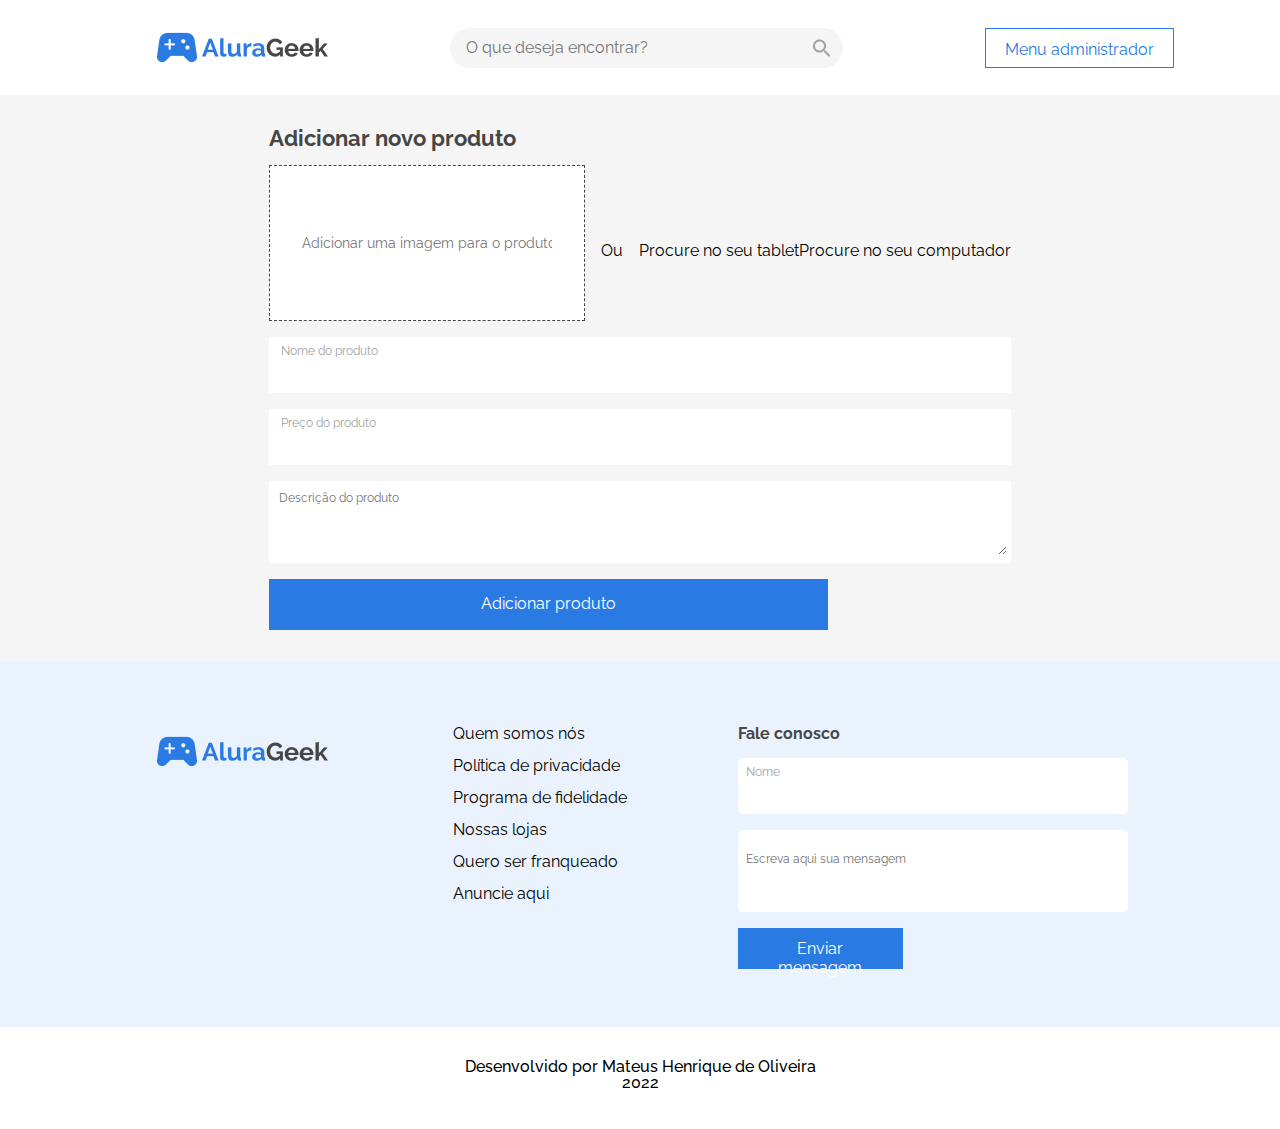
==== commit 85629ac7: "Melhorando setor cartao-login, pagina Login" ====
--- a/alura-geek/adicionar-produto.html
+++ b/alura-geek/adicionar-produto.html
@@ -89,11 +89,11 @@
                     <h3 class="cartao__fale-conosco__titulo">Fale conosco</h3>
                     <form class="flex flex--coluna">
                         <div class="input-container">
-                            <input type="text" name="nome" id="nome" required>
+                            <input type="text" name="nome" id="nome" class="input-modelo" required>
                             <label class="input-label" for="nome" >Nome</label>
                         </div>
                         <div class="input-container">
-                            <textarea name="mensagem" id="mensagem" placeholder="Escreva aqui sua mensagem" required></textarea>    
+                            <textarea name="mensagem" id="mensagem" class="input-modelo" placeholder="Escreva aqui sua mensagem" required></textarea>    
                         </div>
                         <button class="botao botao__fundo-azul botao__rodape">Enviar mensagem</button>
                     </form>
@@ -104,6 +104,6 @@
             Desenvolvido por Mateus Henrique de Oliveira <br>
             2022
         </div>
-    </footer>     
+    </footer>   
 </body>
 </html>--- a/alura-geek/assets/css/base/_variaveis.css
+++ b/alura-geek/assets/css/base/_variaveis.css
@@ -28,6 +28,7 @@
     --fonte-tamanho-produto-principal-descicao: 14px;
     --fonte-tamanho-rodape-itens: 16px;
     --fonte-tamanho-rodape-input: 12px;
+    --fonte-tamanho-cartao-login-titulo: 16px;
 
     --altura-linha-botao: 16.44px;
 
@@ -52,4 +53,5 @@
 
         --fonte-tamanho-cartao-produtos-preco: 20px;
         --fonte-tamanho-cartao-produtos-descricao: 18px;
+        --fonte-tamanho-cartao-login-titulo: 18px;
 }--- a/alura-geek/assets/css/componentes/inputs.css
+++ b/alura-geek/assets/css/componentes/inputs.css
@@ -10,12 +10,16 @@
 }
 
 #nome {
-    box-sizing: border-box;
-    border-bottom: none;
     padding: 1.375rem 0.5rem 0.5rem;
     height: 56px;
     width: 100%;
+}
+
+.input-modelo {
+    box-sizing: border-box;
+    border-bottom: none;
     border-radius: 5px;
+    padding: 0.5rem;
 }
 
 .input:focus {
@@ -31,7 +35,5 @@
 
 #mensagem {
     height: 82px;
-    box-sizing: border-box;
     padding: 1.375rem 0.5rem 0.5rem;
-    border-radius: 5px;
 }--- a/alura-geek/assets/css/componentes/rodape.css
+++ b/alura-geek/assets/css/componentes/rodape.css
@@ -63,9 +63,9 @@
         display: grid;
         padding: 32px;
         grid-template-columns: 40% 60%;
-        grid-template-rows: 16.66% 16.66% 16.66% 16.66% 16.66% 16.66%;
         background-color: var(--azul-10);
         height: 365px;
+        box-sizing: border-box;
     }
 
     .rodape___principal__logo {
@@ -73,7 +73,7 @@
     }
 
     .rodape___principal__itens {
-        grid-row: 2 / 6;
+        grid-row: 2 / 4;
         text-align: left;
         padding-left: 8px;
         margin-top: 0;
@@ -81,7 +81,7 @@
 
     .rodape___principal__fale-conosco {
         display: grid;
-        grid-row: 1 / 6;
+        grid-row: 1 / 4;
     }
 }
 
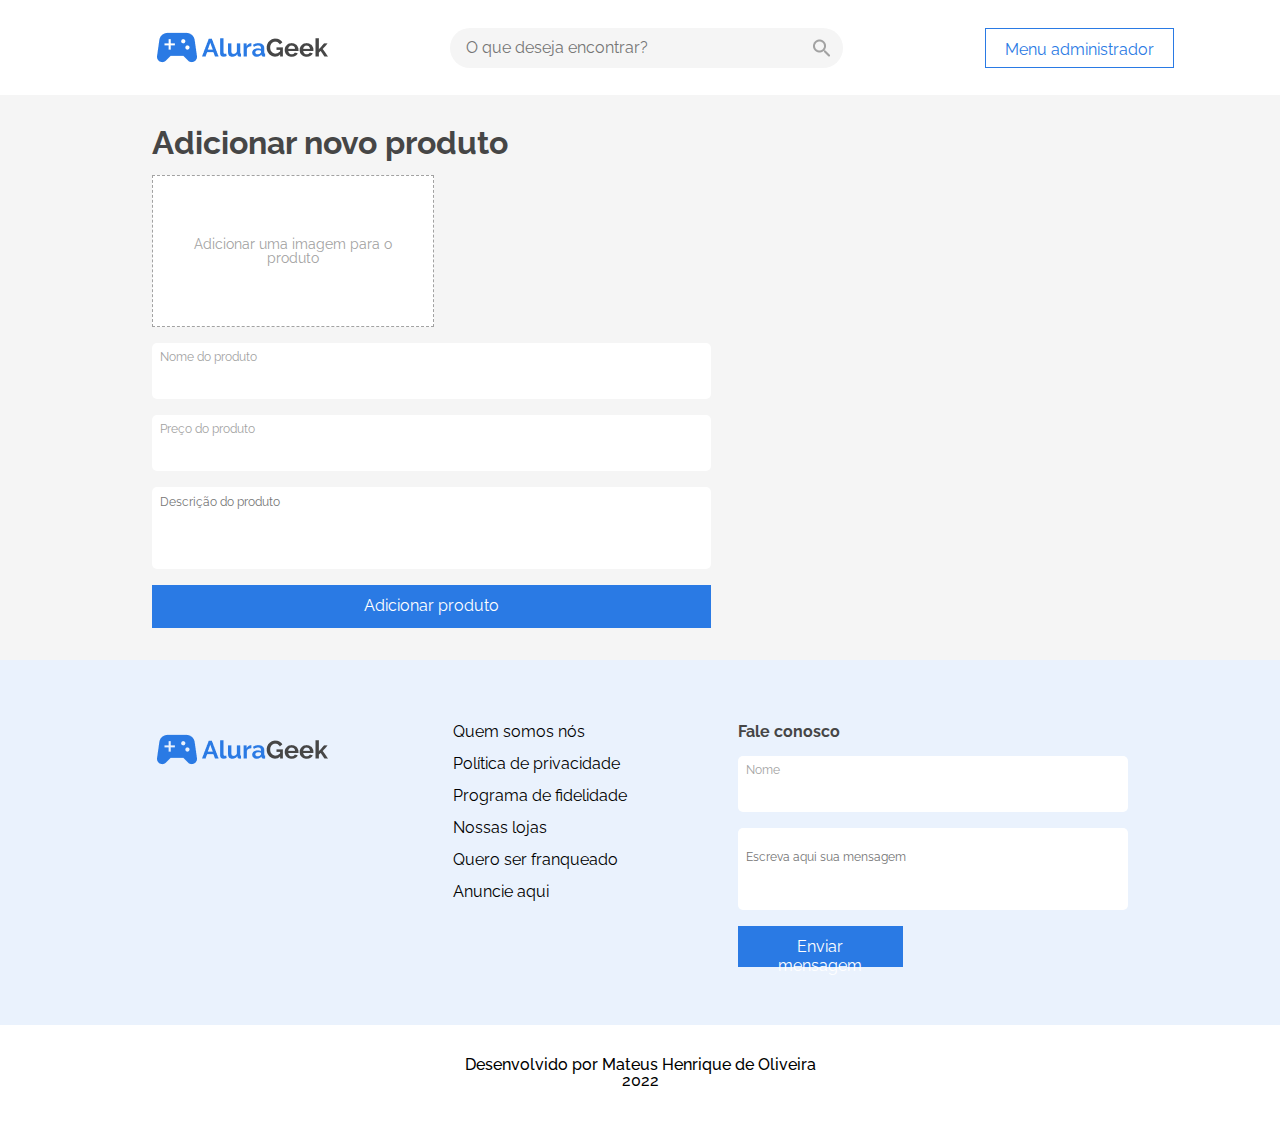
==== commit a0dc5c81: "Arrumando inputs da pagina adicionar novo produto" ====
--- a/alura-geek/adicionar-produto.html
+++ b/alura-geek/adicionar-produto.html
@@ -29,34 +29,46 @@
     </header>
 
     <main class="conteudo">
-        <section class="adicionar-produto container">
-            <h2 class="adicionar-produto--titulo">Adicionar novo produto</h2>
-            <div class="adicionar-produto--secao-alternativa">
-                <input type="text" placeholder="Adicionar uma imagem para o produto" class="adicionar-produto--input--imagem">
-                <div class="adicionar-produto--procurar-produto">
-                    <p class="adicionar-produto--texto">Ou</p>
-                    <label for="corpo___adicionar-produto__botao-procurar-produto--tablet" class="corpo___adicionar-produto__botao-procurar-produto--tablet">Procure no seu tablet</label>
-                    <input type="file" name="corpo___adicionar-produto__botao-procurar-produto--tablet" id="corpo___adicionar-produto__botao-procurar-produto--tablet">
-                    <label for="corpo___adicionar-produto__botao-procurar-produto--desktop" class="corpo___adicionar-produto__botao-procurar-produto--desktop">Procure no seu computador</label>
-                    <input type="file" name="corpo___adicionar-produto__botao-procurar-produto--desktop" id="corpo___adicionar-produto__botao-procurar-produto--desktop">
-                </div>
+        <section class="cartao__adicionar-produto container">
+            <div class="flex flex--coluna">
+                <h2 class="cartao__adicionar-produto__titulo">Adicionar novo produto</h2>
+                <form class="flex flex--coluna">
+                    <div class="cartao__adicionar-imagem-produto">
+                        <label for="adicionar-imagem-produto" class="adicionar-imagem-produto-label flex flex--coluna flex--centro">Adicionar uma imagem para o produto</label>
+                        <input type="file" name="adicionar-imagem-produto" id="adicionar-imagem-produto" class="invisivel">
+                        <div class="adicionar-imagem-produto-variacao flex invisivel">
+                            <p class="adicionar-imagem-produto-texto flex flex--coluna flex--centro">Ou</p>
+                            <label for="botao__adicionar-imagem-produto-tablet" class="flex flex--coluna flex--centro botao__adicionar-imagem-produto">
+                                Procure no seu tablet
+                            </label>
+                            <input type="file" name="botao__adicionar-imagem-produto-tablet" id="botao__adicionar-imagem-produto-tablet" class="invisivel">
+                        </div>
+                        <div class="adicionar-imagem-produto-variacao flex invisivel">
+                            <p class="adicionar-imagem-produto-texto flex flex--coluna flex--centro">Ou</p>
+                            <label for="botao__adicionar-imagem-produto-desktop" class="flex flex--coluna flex--centro botao__adicionar-imagem-produto">
+                                Procure no seu computador
+                            </label>
+                            <input type="file" name="botao__adicionar-imagem-produto-desktop" id="botao__adicionar-imagem-produto-desktop" class="invisivel">
+                        </div>
+                    </div>
+                </form>
             </div>
-           <div>
-                <div class="adicionar-produto__input">
-                    <label for="adicionar-produto__input__nome">Nome do produto</label>
-                    <input type="text" id="adicionar-produto__input__nome">
-                </div>
-                <div class="adicionar-produto__input">
-                    <label for="adicionar-produto__input__preco">Preço do produto</label>
-                    <input type="text" id="adicionar-produto__input__preco">
-                </div>
-                <div class="adicionar-produto__input__descricao">
-                    <textarea name="adicionar-produto__input__descricao" id="adicionar-produto__input__descricao" placeholder="Descrição do produto" cols="30" rows="10"></textarea>
-                </div>
-                <button class="botao botao__fundo-azul botao__adicionar-produto--pag-adicionar-produto">Adicionar produto</button>
-            
+            <div>
+                <form class="flex flex--coluna">
+                    <div class="input-container">
+                        <label for="nome-produto" class="input-label">Nome do produto</label>
+                        <input type="text" id="nome-produto" class="input-modelo" required>
+                    </div>
+                    <div class="input-container">
+                        <label for="preco-produto" class="input-label">Preço do produto</label>
+                        <input type="text" id="preco-produto" class="input-modelo" required>
+                    </div>
+                    <div class="input-container">
+                        <textarea name="descricao-produto" id="descricao-produto" class="input-modelo" placeholder="Descrição do produto" required></textarea>
+                    </div>
+                    <button class="botao botao__fundo-azul">Adicionar produto</button>
+                </form>
             </div>
-
         </section>
      
     </main>
--- a/alura-geek/assets/css/base/_variaveis.css
+++ b/alura-geek/assets/css/base/_variaveis.css
@@ -28,6 +28,7 @@
     --fonte-tamanho-produto-principal-descicao: 14px;
     --fonte-tamanho-rodape-itens: 16px;
     --fonte-tamanho-rodape-input: 12px;
+    --fonte-tamanho-adicionar-produto-input-label: 14px;
     --fonte-tamanho-cartao-login-titulo: 16px;
 
     --altura-linha-botao: 16.44px;
--- a/alura-geek/assets/css/base/base.css
+++ b/alura-geek/assets/css/base/base.css
@@ -42,6 +42,10 @@
     flex-direction: column;
 }
 
+.invisivel {
+    display: none;
+}
+
 @media scren and (min-width:768px) {
     .container {
         padding: 32px;
--- a/alura-geek/assets/css/componentes/botoes.css
+++ b/alura-geek/assets/css/componentes/botoes.css
@@ -63,8 +63,21 @@
         width: 166px;
     }
 
+    button.botao__cabecalho--pagina-adicionar-produto {
+        width: 181px;
+    }
+
     button.botao__adicionar-produto--pag-adicionar-produto {
         width: 704px;
+    }
+
+    .botao__adicionar-imagem-produto {
+        height: 51px;
+        width: 191px;
+        border: 1px solid var(--azul-100);
+        color: var(--azul-100); 
+        font-weight: var(--fonte-peso-botao);
+        font-size: var(--fonte-tamanho-botao);
     }
 
 }
@@ -77,6 +90,10 @@
     button.botao_banner {
         width: 131px;
         height: 40px;
+    }
+
+    .botao__adicionar-imagem-produto {
+        width: 239px;
     }
 
     button.botao__adicionar-produto--pag-adicionar-produto {
--- a/alura-geek/assets/css/componentes/inputs.css
+++ b/alura-geek/assets/css/componentes/inputs.css
@@ -9,6 +9,15 @@
     box-sizing: border-box;
 }
 
+input, textarea{
+    outline: unset;
+    border-radius: 5px;
+}
+
+textarea {
+    resize: none;
+}
+
 #nome {
     padding: 1.375rem 0.5rem 0.5rem;
     height: 56px;
@@ -18,7 +27,6 @@
 .input-modelo {
     box-sizing: border-box;
     border-bottom: none;
-    border-radius: 5px;
     padding: 0.5rem;
 }
 
@@ -36,4 +44,18 @@
 #mensagem {
     height: 82px;
     padding: 1.375rem 0.5rem 0.5rem;
+}
+
+#nome-produto {
+    height: 56px;
+    padding: 1.375rem 0.5rem 0.5rem;
+}
+
+#preco-produto {
+    height: 56px;
+    padding: 1.375rem 0.5rem 0.5rem;
+}
+
+#descricao-produto {
+    height: 82px;
 }--- a/alura-geek/assets/css/componentes/rodape.css
+++ b/alura-geek/assets/css/componentes/rodape.css
@@ -35,14 +35,6 @@
         font-size: var(--fonte-tamanho-rodape-itens);
         color: var(--preto-100);
         margin-bottom: 16px;
-    }
-
-    form input, form textarea{
-        outline: unset;
-    }
-
-    form textarea {
-        resize: none;
     }
     
     .rodape___final {
@@ -101,5 +93,4 @@
         grid-column: 2 / 3;
         grid-row: 1 / 7;
     }
-
 }--- a/alura-geek/assets/css/adicionar-produto.css
+++ b/alura-geek/assets/css/adicionar-produto.css
@@ -3,89 +3,24 @@
         background-color: var(--preto-5);
     }
 
-    .adicionar-produto {
-        display: flex;
-        flex-direction: column;
-    }
-
-    h2.adicionar-produto--titulo{
-        font-weight: 700;
-        font-size: 22px;
+    .cartao__adicionar-produto__titulo {
+        font-weight: var(--fonte-peso-pesado);
+        font-size: var(--fonte-tamanho-titulo-secundario);
         color: var(--preto-100);
         margin-bottom: 16px;
+
     }
-
-    input.adicionar-produto--input--imagem {
+    
+    .adicionar-imagem-produto-label {
         height: 134px;
-        text-align: center;
-        border: 1px dashed var(--preto-100);
+        width: 100%;
+        background-color: var(--branco);
+        font-size: var(--fonte-tamanho-adicionar-produto-input-label);
+        font-weight: var(--fonte-peso-muito-leve);
+        color: var(--preto-50);
+        border: dashed 1px var(--preto-50);
         margin-bottom: 16px;
     }
-
-    div.adicionar-produto--procurar-produto{
-        display: none;
-    }
-    
-    input {
-        outline: unset;
-    }
-
-    div.adicionar-produto__input {
-        width: 100%;
-        height: 56px;
-        padding: 8px 12px;
-        margin-bottom: 16px;
-        display: flex;
-        flex-direction: column;
-        background-color: var(--branco);
-        box-sizing: border-box;
-    }
-
-    .adicionar-produto__input label{
-        font-weight: 400;
-        font-size: 12px;
-        color: var(--preto-50);
-    }
-
-    #adicionar-produto__input__nome {
-        height: 56px;
-        margin-bottom: 16px;
-        border: none;
-        padding-left: 12px;
-    }
-
-    #adicionar-produto__input__preco {
-        height: 56px;
-        margin-bottom: 16px;
-        border: none;
-        padding-left: 12px;
-    }
-
-    div.adicionar-produto__input__descricao {
-        width: 100%;
-        height: 82px;
-        padding: 8px;
-        margin-bottom: 16px;
-        display: flex;
-        flex-direction: column;
-        background-color: var(--branco);
-        box-sizing: border-box;
-        color: var(--preto-50);
-    }
-
-    
-
-    #adicionar-produto__input__descricao {
-        height: 100%;
-        margin-left: 0;
-        width: 100%;
-        border: none;
-        font-weight: 400;
-        font-size: 12px;
-        color: var(--preto-50);
-        outline: unset;
-    }
-
 }
 
 @media screen and (min-width: 768px) {
@@ -93,53 +28,38 @@
         margin: 0;
     }
 
-    h2.adicionar-produto--titulo{
-       width: 250px;
-    }
-
-    div.adicionar-produto--secao-alternativa {
+    .cartao__adicionar-imagem-produto {
         display: flex;
-        flex-direction: row;
         align-items: center;
     }
 
-    input.adicionar-produto--input--imagem {
+    .adicionar-imagem-produto-texto {
+        padding: 16px;
+    }
+
+    .adicionar-imagem-produto-label {
         width: 250px;
         height: 152px;
-        font-weight: 400;
-        font-size: 14px;
         padding-left: 32px;
         padding-right: 32px;
+        text-align: center;
         word-wrap: normal;
+        box-sizing: border-box;
     }
 
-    input[type="file"] {
-        display: none;
-    }
-
-    div.adicionar-produto--procurar-produto{
-        display: flex;
-    }
-    
-    .adicionar-produto--texto{
-       vertical-align: auto;
-       margin-left: 16px;
-       margin-right: 16px;
-    }
-
-    input.adicionar-produto--input--descricao {
-        width: 704px;
-    }
 }
 
 @media screen and (min-width: 1024px) {
-    .conteudo {
+    .cartao__adicionar-imagem-produto {
         display: flex;
-        justify-content: center;
+        align-items: center;
     }
 
-    input.adicionar-produto--input--descricao {
+    .cartao__adicionar-produto {
         width: 559px;
     }
-
+    
+    .adicionar-imagem-produto-label {
+        width: 282px;
+    }
 }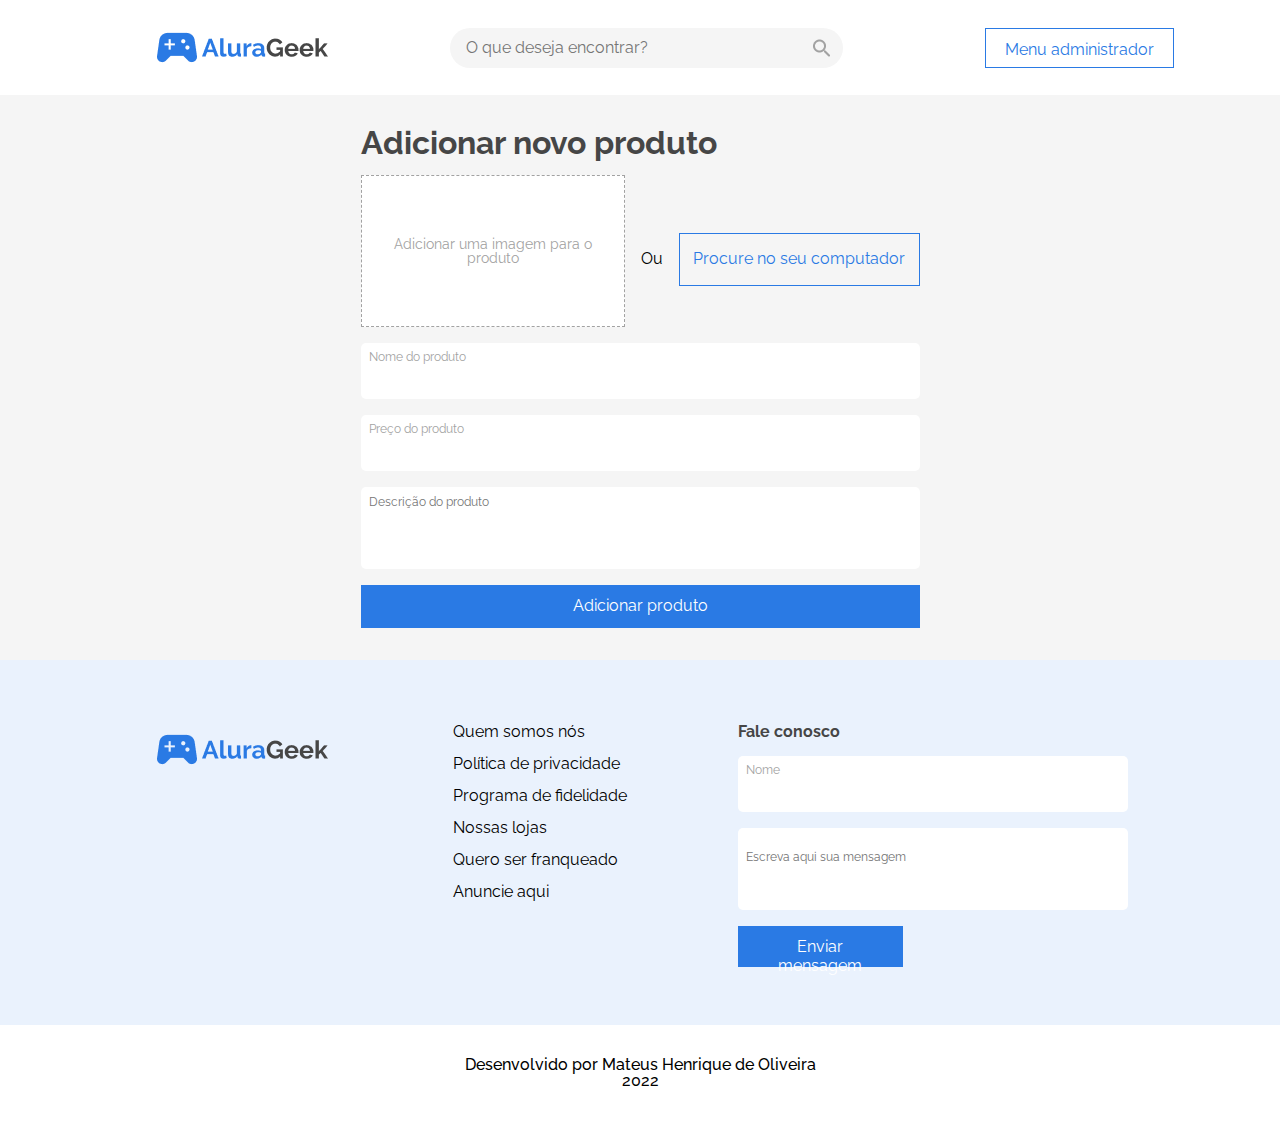
==== commit 21c8a6a3: "Criando arquivo adicionar-produtos.js, para mostrar e esconder o botao adiciona imagem de produto na" ====
--- a/alura-geek/adicionar-produto.html
+++ b/alura-geek/adicionar-produto.html
@@ -36,14 +36,14 @@
                     <div class="cartao__adicionar-imagem-produto">
                         <label for="adicionar-imagem-produto" class="adicionar-imagem-produto-label flex flex--coluna flex--centro">Adicionar uma imagem para o produto</label>
                         <input type="file" name="adicionar-imagem-produto" id="adicionar-imagem-produto" class="invisivel">
-                        <div class="adicionar-imagem-produto-variacao flex invisivel">
+                        <div class="adicionar-imagem-produto-variacao flex invisivel" id="mostra-botao-tablet">
                             <p class="adicionar-imagem-produto-texto flex flex--coluna flex--centro">Ou</p>
                             <label for="botao__adicionar-imagem-produto-tablet" class="flex flex--coluna flex--centro botao__adicionar-imagem-produto">
                                 Procure no seu tablet
                             </label>
                             <input type="file" name="botao__adicionar-imagem-produto-tablet" id="botao__adicionar-imagem-produto-tablet" class="invisivel">
                         </div>
-                        <div class="adicionar-imagem-produto-variacao flex invisivel">
+                        <div class="adicionar-imagem-produto-variacao flex invisivel" id="mostra-botao-desktop">
                             <p class="adicionar-imagem-produto-texto flex flex--coluna flex--centro">Ou</p>
                             <label for="botao__adicionar-imagem-produto-desktop" class="flex flex--coluna flex--centro botao__adicionar-imagem-produto">
                                 Procure no seu computador
@@ -116,6 +116,8 @@
             Desenvolvido por Mateus Henrique de Oliveira <br>
             2022
         </div>
-    </footer>   
+    </footer>
+    
+    <script src="js/adicionar-produtos.js"></script>
 </body>
 </html>--- a/alura-geek/assets/css/adicionar-produto.css
+++ b/alura-geek/assets/css/adicionar-produto.css
@@ -50,6 +50,11 @@
 }
 
 @media screen and (min-width: 1024px) {
+    .conteudo {
+        display: flex;
+        justify-content: center;    
+    }
+    
     .cartao__adicionar-imagem-produto {
         display: flex;
         align-items: center;
